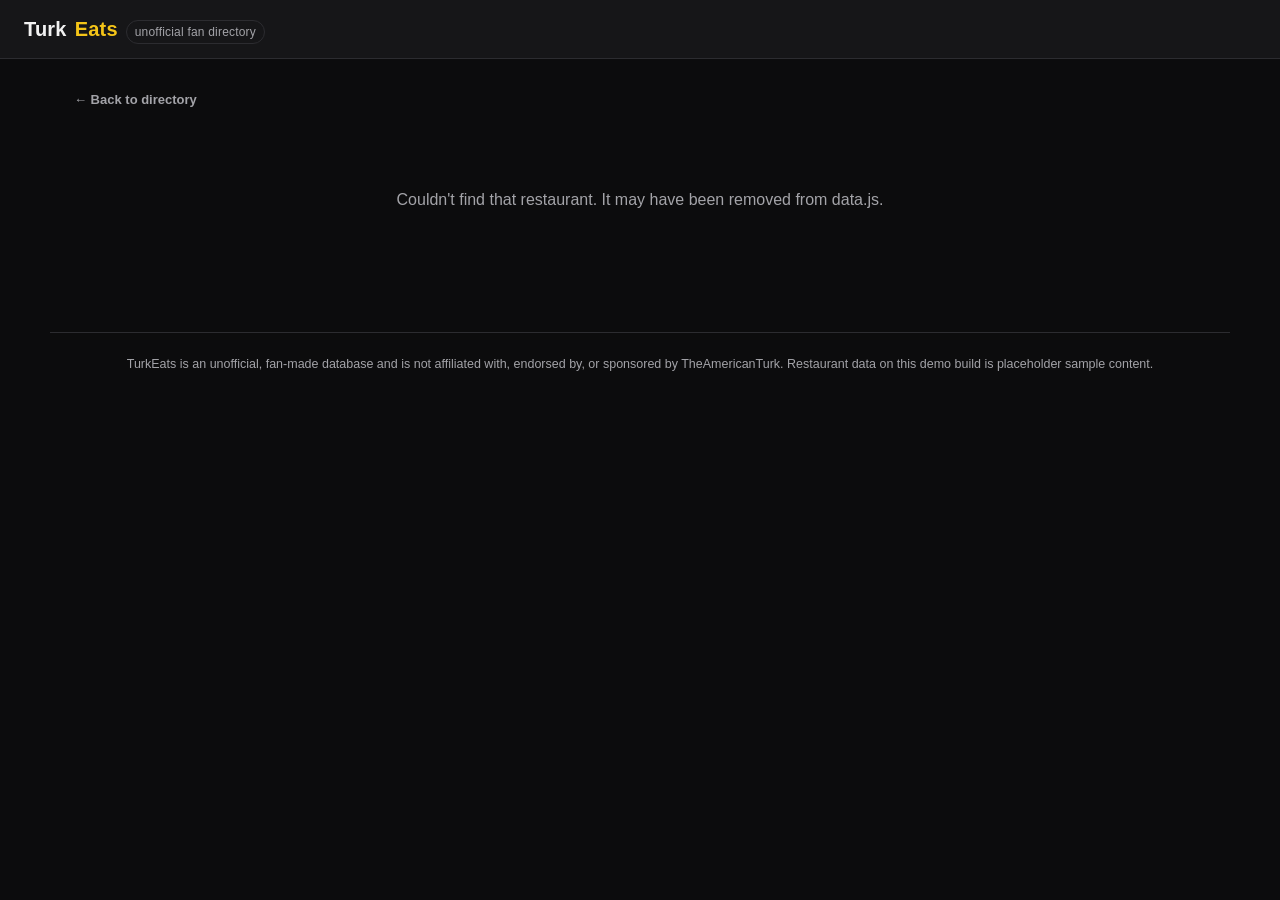
==== restaurant.html @ 87246077 "Initial commit" ====
<!DOCTYPE html>
<html lang="en">
<head>
  <meta charset="UTF-8" />
  <meta name="viewport" content="width=device-width, initial-scale=1.0" />
  <title>TurkEats</title>
  <link rel="stylesheet" href="styles.css" />
</head>
<body>
  <header class="site-header">
    <a class="brand" href="index.html">
      Turk<span class="accent">Eats</span>
      <span class="brand-tag">unofficial fan directory</span>
    </a>
  </header>

  <main id="app"></main>

  <footer class="site-footer">
    TurkEats is an unofficial, fan-made database and is not affiliated with,
    endorsed by, or sponsored by TheAmericanTurk. Restaurant data on this
    demo build is placeholder sample content.
  </footer>

  <script src="data.js"></script>
  <script src="common.js"></script>
  <script src="detail.js"></script>
</body>
</html>
---- styles.css ----
:root {
  --bg: #0c0c0d;
  --bg-raised: #161618;
  --bg-card: #1d1d20;
  --border: #2c2c30;
  --text: #f2f2f2;
  --text-dim: #a3a3a8;
  --accent: #f5c518; /* IMDb-style yellow */
  --accent-dark: #caa30f;
}

* {
  box-sizing: border-box;
}

html, body {
  margin: 0;
  padding: 0;
}

body {
  background: var(--bg);
  color: var(--text);
  font-family: "Helvetica Neue", Arial, "Segoe UI", sans-serif;
  line-height: 1.5;
}

a {
  color: inherit;
  text-decoration: none;
}

/* ---------- header ---------- */

.site-header {
  position: sticky;
  top: 0;
  z-index: 10;
  display: flex;
  align-items: center;
  justify-content: space-between;
  gap: 16px;
  padding: 14px 24px;
  background: var(--bg-raised);
  border-bottom: 1px solid var(--border);
}

.brand {
  display: flex;
  align-items: baseline;
  gap: 8px;
  font-weight: 800;
  font-size: 20px;
  letter-spacing: 0.2px;
}

.brand .accent {
  color: var(--accent);
}

.brand-tag {
  font-size: 12px;
  font-weight: 500;
  color: var(--text-dim);
  border: 1px solid var(--border);
  padding: 2px 8px;
  border-radius: 999px;
}

/* ---------- layout ---------- */

main {
  max-width: 1180px;
  margin: 0 auto;
  padding: 28px 24px 60px;
}

.page-title {
  font-size: 28px;
  font-weight: 800;
  margin: 4px 0 4px;
}

.page-subtitle {
  color: var(--text-dim);
  margin: 0 0 24px;
  font-size: 15px;
}

/* ---------- sort controls ---------- */

.controls-row {
  display: flex;
  align-items: center;
  justify-content: space-between;
  flex-wrap: wrap;
  gap: 12px;
  margin-bottom: 22px;
}

.sort-group {
  display: inline-flex;
  border: 1px solid var(--border);
  border-radius: 8px;
  overflow: hidden;
}

.sort-btn {
  background: var(--bg-card);
  color: var(--text-dim);
  border: none;
  padding: 8px 16px;
  font-size: 13px;
  font-weight: 600;
  cursor: pointer;
  border-right: 1px solid var(--border);
}

.sort-btn:last-child {
  border-right: none;
}

.sort-btn:hover {
  color: var(--text);
}

.sort-btn.active {
  background: var(--accent);
  color: #141414;
}

.result-count {
  color: var(--text-dim);
  font-size: 13px;
}

/* ---------- grid / cards ---------- */

.grid {
  display: grid;
  grid-template-columns: repeat(auto-fill, minmax(190px, 1fr));
  gap: 20px;
}

.card {
  background: var(--bg-card);
  border: 1px solid var(--border);
  border-radius: 10px;
  overflow: hidden;
  display: flex;
  flex-direction: column;
  transition: transform 0.15s ease, border-color 0.15s ease;
}

.card:hover {
  transform: translateY(-4px);
  border-color: var(--accent);
}

.poster {
  aspect-ratio: 2 / 3;
  display: flex;
  align-items: center;
  justify-content: center;
  font-size: 44px;
  font-weight: 800;
  color: rgba(255, 255, 255, 0.85);
  position: relative;
}

.poster .rank {
  position: absolute;
  top: 8px;
  left: 8px;
  background: rgba(0, 0, 0, 0.55);
  color: var(--accent);
  font-size: 12px;
  font-weight: 700;
  padding: 2px 8px;
  border-radius: 999px;
}

.card-body {
  padding: 12px 14px 16px;
  display: flex;
  flex-direction: column;
  gap: 4px;
  flex: 1;
}

.card-name {
  font-size: 15px;
  font-weight: 700;
}

.card-meta {
  font-size: 12.5px;
  color: var(--text-dim);
}

.card-date {
  margin-top: auto;
  font-size: 11.5px;
  color: var(--text-dim);
  padding-top: 8px;
}

/* ---------- footer ---------- */

.site-footer {
  border-top: 1px solid var(--border);
  padding: 22px 24px 32px;
  text-align: center;
  color: var(--text-dim);
  font-size: 12.5px;
  max-width: 1180px;
  margin: 0 auto;
}

/* ---------- detail page ---------- */

.back-link {
  display: inline-flex;
  align-items: center;
  gap: 6px;
  color: var(--text-dim);
  font-size: 13px;
  font-weight: 600;
  margin-bottom: 18px;
}

.back-link:hover {
  color: var(--accent);
}

.detail-header {
  display: flex;
  flex-wrap: wrap;
  gap: 20px;
  align-items: flex-start;
  justify-content: space-between;
  margin-bottom: 24px;
}

.detail-name {
  font-size: 32px;
  font-weight: 800;
  margin: 0 0 8px;
}

.detail-meta {
  display: flex;
  flex-wrap: wrap;
  gap: 8px;
  color: var(--text-dim);
  font-size: 14px;
}

.pill {
  border: 1px solid var(--border);
  border-radius: 999px;
  padding: 3px 12px;
  background: var(--bg-card);
}

.site-btn {
  background: var(--accent);
  color: #141414;
  font-weight: 700;
  font-size: 14px;
  padding: 10px 20px;
  border-radius: 8px;
  white-space: nowrap;
}

.site-btn:hover {
  background: var(--accent-dark);
}

.section {
  margin-top: 32px;
}

.section-title {
  font-size: 13px;
  text-transform: uppercase;
  letter-spacing: 0.08em;
  color: var(--text-dim);
  font-weight: 700;
  margin-bottom: 12px;
}

.video-frame {
  position: relative;
  width: 100%;
  max-width: 480px;
  aspect-ratio: 9 / 16;
  background: var(--bg-card);
  border: 1px solid var(--border);
  border-radius: 12px;
  overflow: hidden;
}

.video-frame.wide {
  max-width: 100%;
  aspect-ratio: 16 / 9;
}

.video-frame iframe {
  width: 100%;
  height: 100%;
  border: 0;
}

.video-placeholder {
  position: absolute;
  inset: 0;
  display: flex;
  align-items: center;
  justify-content: center;
  text-align: center;
  padding: 24px;
  color: var(--text-dim);
  font-size: 13.5px;
}

.map-wrap {
  display: grid;
  grid-template-columns: 1.1fr 0.9fr;
  gap: 16px;
  align-items: stretch;
}

@media (max-width: 640px) {
  .map-wrap {
    grid-template-columns: 1fr;
  }
}

.map-frame {
  width: 100%;
  min-height: 260px;
  border: 1px solid var(--border);
  border-radius: 12px;
  overflow: hidden;
}

.map-frame iframe {
  width: 100%;
  height: 100%;
  border: 0;
  min-height: 260px;
}

.address-card {
  background: var(--bg-card);
  border: 1px solid var(--border);
  border-radius: 12px;
  padding: 18px;
  display: flex;
  flex-direction: column;
  justify-content: center;
  gap: 6px;
}

.address-card .label {
  font-size: 12px;
  color: var(--text-dim);
  text-transform: uppercase;
  letter-spacing: 0.06em;
}

.address-card .value {
  font-size: 15px;
  font-weight: 600;
}

.address-card .directions-link {
  margin-top: 10px;
  font-size: 13px;
  font-weight: 700;
  color: var(--accent);
}

.empty-state {
  text-align: center;
  padding: 60px 20px;
  color: var(--text-dim);
}
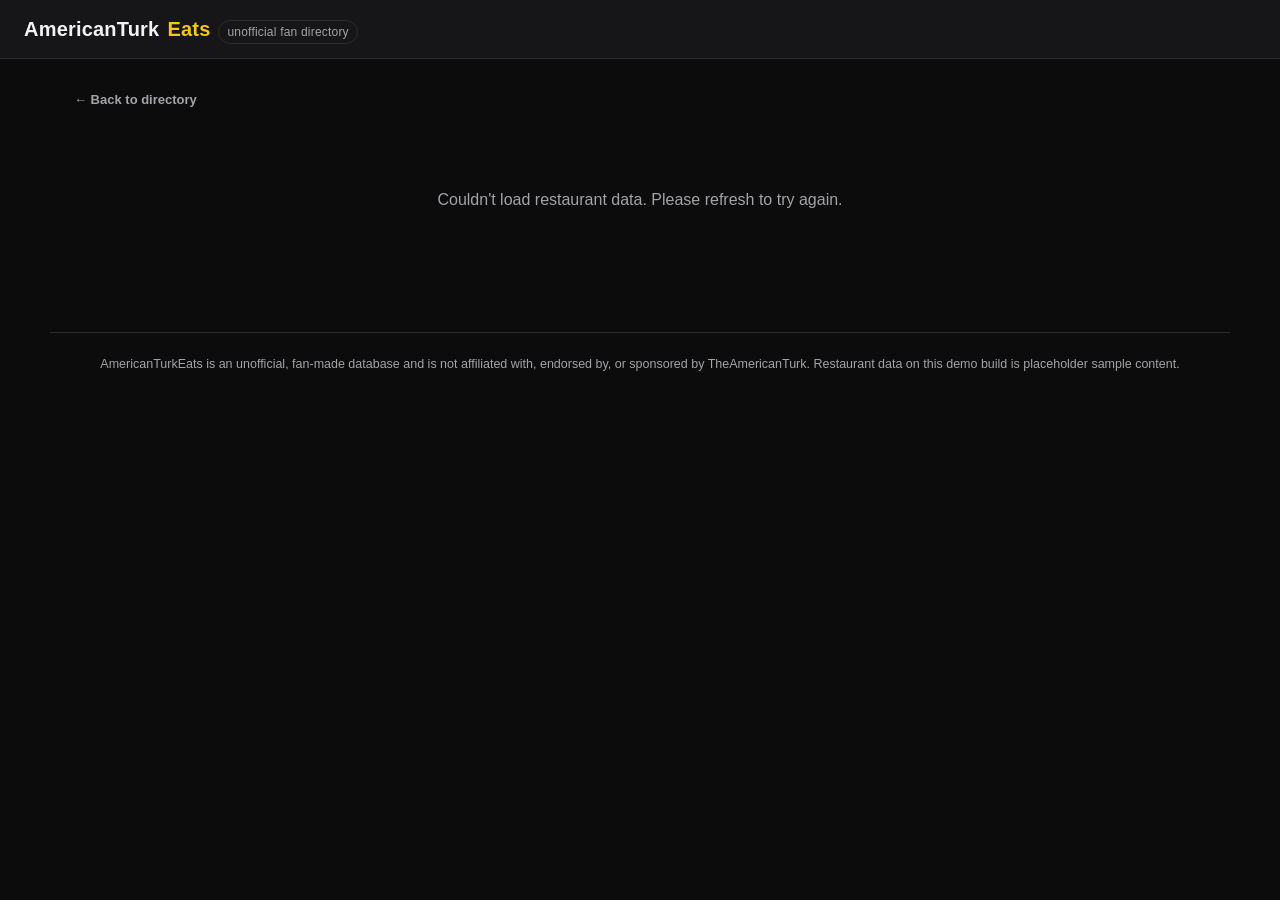
==== commit 884ea82d: "updated site name" ====
--- a/restaurant.html
+++ b/restaurant.html
@@ -3,13 +3,13 @@
 <head>
   <meta charset="UTF-8" />
   <meta name="viewport" content="width=device-width, initial-scale=1.0" />
-  <title>TurkEats</title>
+  <title>AmericanTurkEats</title>
   <link rel="stylesheet" href="styles.css" />
 </head>
 <body>
   <header class="site-header">
     <a class="brand" href="index.html">
-      Turk<span class="accent">Eats</span>
+      AmericanTurk<span class="accent">Eats</span>
       <span class="brand-tag">unofficial fan directory</span>
     </a>
   </header>
@@ -17,7 +17,7 @@
   <main id="app"></main>
 
   <footer class="site-footer">
-    TurkEats is an unofficial, fan-made database and is not affiliated with,
+    AmericanTurkEats is an unofficial, fan-made database and is not affiliated with,
     endorsed by, or sponsored by TheAmericanTurk. Restaurant data on this
     demo build is placeholder sample content.
   </footer>
--- a/styles.css
+++ b/styles.css
@@ -168,6 +168,14 @@
   position: relative;
 }
 
+.poster-img {
+  position: absolute;
+  inset: 0;
+  width: 100%;
+  height: 100%;
+  object-fit: cover;
+}
+
 .poster .rank {
   position: absolute;
   top: 8px;
@@ -338,6 +346,7 @@
 }
 
 .map-frame {
+  position: relative;
   width: 100%;
   min-height: 260px;
   border: 1px solid var(--border);
